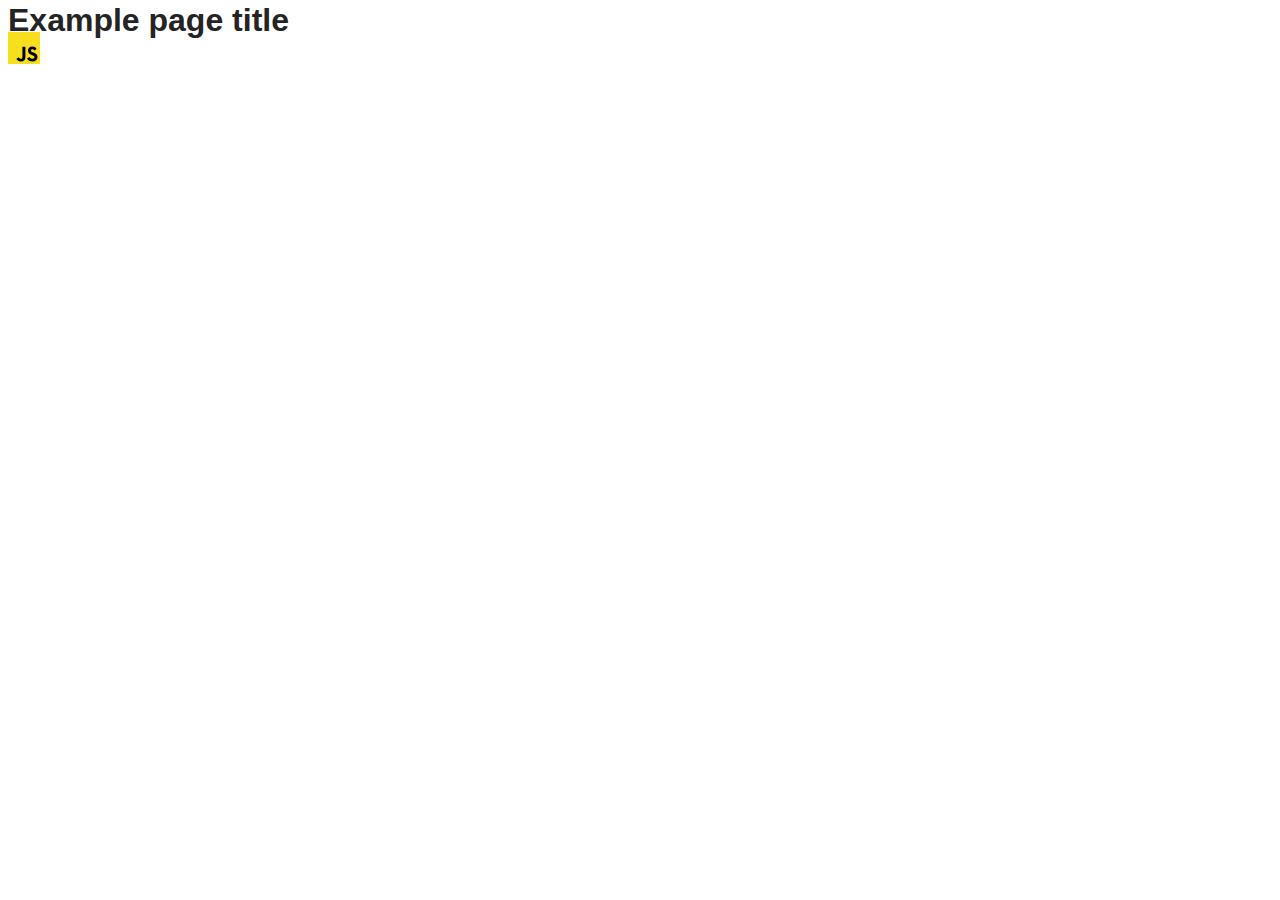
==== src/index.html @ c5c5b0b1 "Initial commit" ====
<!DOCTYPE html>
<html lang="en">
  <head>
    <meta charset="UTF-8" />
    <link rel="icon" type="image/svg+xml" href="/favicon.svg" />
    <meta name="viewport" content="width=device-width, initial-scale=1.0" />
    <title>Vanilla App Template</title>
    <link rel="stylesheet" href="./css/styles.css" />
  </head>
  <body>
    <load ="partials/header.html" />

    <section>
      <h1>Example page title</h1>
      <!-- Path to images as from index.html file -->
      <img src="./img/javascript.svg" alt="" />
    </section>

    <!-- Loads the specified .html file -->
    <load ="partials/vite-promo.html" />

    <script type="module" src="./main.js"></script>
  </body>
</html>
---- src/css/styles.css ----
/**
  |============================
  | include css partials with
  | default @import url()
  |============================
*/
@import url('./reset.css');
@import url('./vite-promo.css');
@import url('./header.css');

:root {
  font-family: Inter, Avenir, Helvetica, Arial, sans-serif;
  font-size: 16px;
  line-height: 24px;
  font-weight: 400;

  color: #242424;
  background-color: rgba(255, 255, 255, 0.87);

  font-synthesis: none;
  text-rendering: optimizeLegibility;
  -webkit-font-smoothing: antialiased;
  -moz-osx-font-smoothing: grayscale;
  -webkit-text-size-adjust: 100%;
}
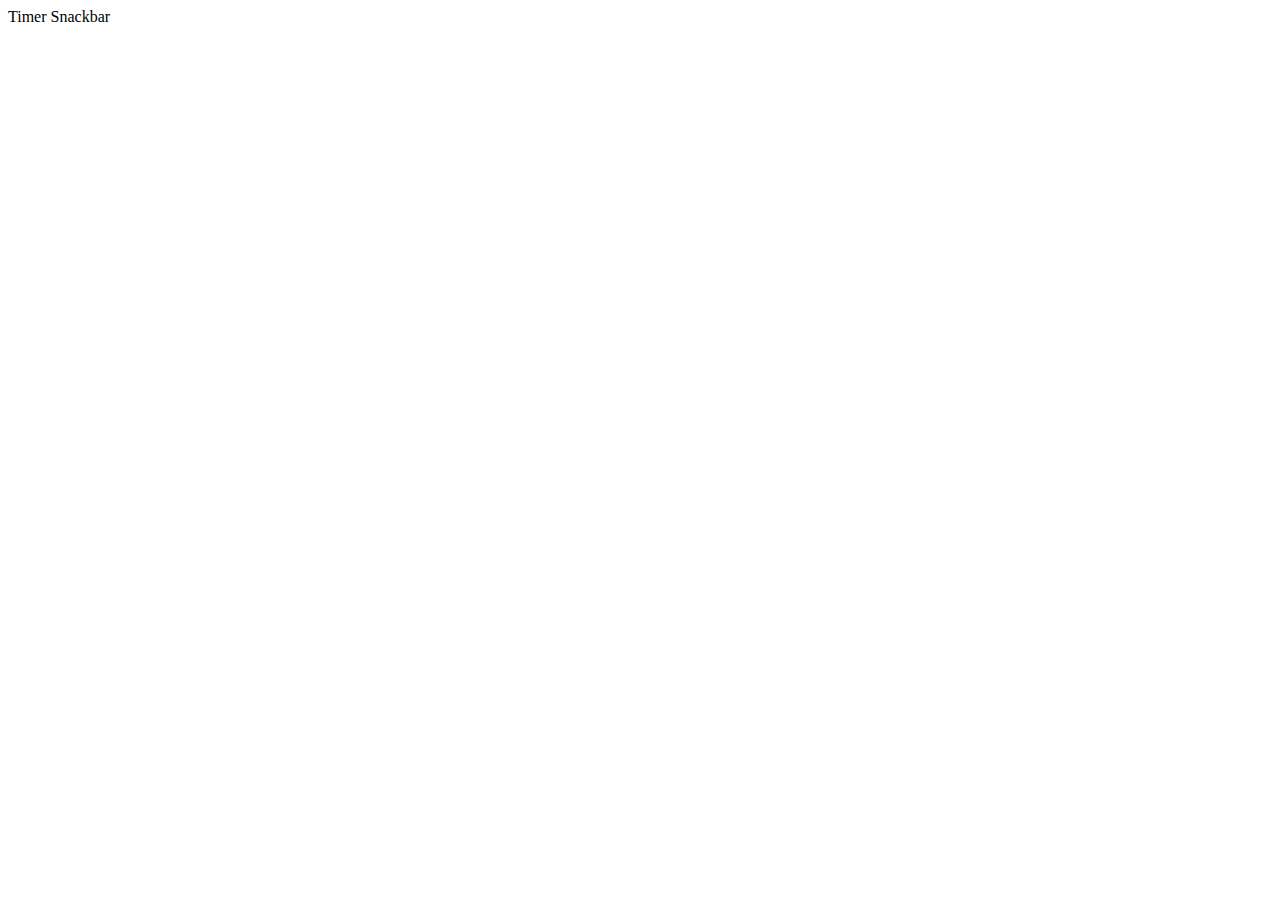
==== commit 3a3012f3: "update" ====
--- a/src/index.html
+++ b/src/index.html
@@ -8,17 +8,9 @@
     <link rel="stylesheet" href="./css/styles.css" />
   </head>
   <body>
-    <load ="partials/header.html" />
+   <a href="./1-timer.html">Timer</a>
+   <a href="./2-snackbar.html">Snackbar</a>
 
-    <section>
-      <h1>Example page title</h1>
-      <!-- Path to images as from index.html file -->
-      <img src="./img/javascript.svg" alt="" />
-    </section>
 
-    <!-- Loads the specified .html file -->
-    <load ="partials/vite-promo.html" />
-
-    <script type="module" src="./main.js"></script>
   </body>
 </html>
--- a/src/css/styles.css
+++ b/src/css/styles.css
@@ -5,21 +5,6 @@
   |============================
 */
 @import url('./reset.css');
-@import url('./vite-promo.css');
-@import url('./header.css');
 
-:root {
-  font-family: Inter, Avenir, Helvetica, Arial, sans-serif;
-  font-size: 16px;
-  line-height: 24px;
-  font-weight: 400;
 
-  color: #242424;
-  background-color: rgba(255, 255, 255, 0.87);
 
-  font-synthesis: none;
-  text-rendering: optimizeLegibility;
-  -webkit-font-smoothing: antialiased;
-  -moz-osx-font-smoothing: grayscale;
-  -webkit-text-size-adjust: 100%;
-}
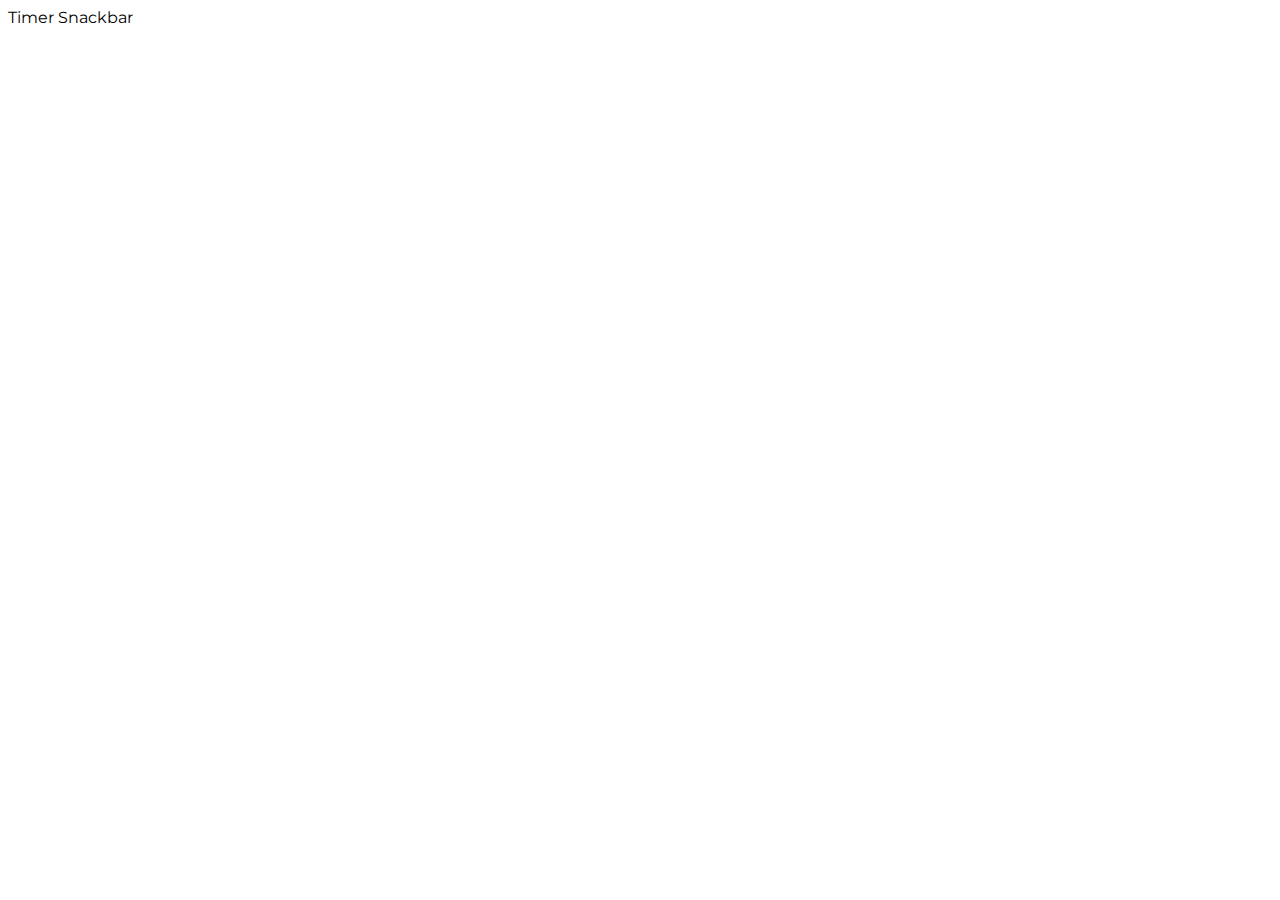
==== commit 7f6855b7: "update" ====
--- a/src/index.html
+++ b/src/index.html
@@ -3,14 +3,18 @@
   <head>
     <meta charset="UTF-8" />
     <link rel="icon" type="image/svg+xml" href="/favicon.svg" />
+    <link rel="preconnect" href="https://fonts.googleapis.com" />
+    <link rel="preconnect" href="https://fonts.gstatic.com" crossorigin />
+    <link
+      href="https://fonts.googleapis.com/css2?family=Montserrat:ital,wght@0,100..900;1,100..900&display=swap"
+      rel="stylesheet"
+    />
     <meta name="viewport" content="width=device-width, initial-scale=1.0" />
     <title>Vanilla App Template</title>
     <link rel="stylesheet" href="./css/styles.css" />
   </head>
   <body>
-   <a href="./1-timer.html">Timer</a>
-   <a href="./2-snackbar.html">Snackbar</a>
-
-
+    <a href="./1-timer.html">Timer</a>
+    <a href="./2-snackbar.html">Snackbar</a>
   </body>
 </html>
--- a/src/css/styles.css
+++ b/src/css/styles.css
@@ -5,6 +5,164 @@
   |============================
 */
 @import url('./reset.css');
+body {
+  font-family: "Montserrat", sans-serif ;
+}
+.timer {
+  display: flex;
+  gap: 24px;
+}
+.field {
+  display: flex;
+  flex-direction: column;
+  justify-content: center;
+  align-items: center;
+}
+
+.value {
+  font-weight: 400;
+  font-size: 40px;
+  line-height: 120%;
+  letter-spacing: 0.04em;
+  color: #2e2f42;
+}
+.label {
+  font-weight: 400;
+  font-size: 16px;
+  line-height: 150%;
+  color: #2e2f42;
+  text-transform: uppercase;
+}
+#datetime-picker {
+  margin-right: 8px;
+  font-weight: 400;
+  font-size: 16px;
+  line-height: 150%;
+  letter-spacing: 0.04em;
+  color: #2e2f42;
+  border: 1px solid #808080;
+  border-radius: 4px;
+  width: 272px;
+  height: 40px;
+  padding-left: 12px;
+  outline-offset: 4px;
+    outline-color: transparent;
+}
+#datetime-picker:hover {
+  border: 1px solid #000;
+}
+#datetime-picker:active {
+  border: 1px solid #4e75ff;
+}
+#datetime-picker:disabled{
+  border: 1px solid #808080;
+}
+
+.btn {
+  background: #4e75ff;
+  border-radius: 8px;
+  padding: 8px 16px;
+  width: 75px;
+  height: 40px;
+  font-weight: 500;
+  font-size: 16px;
+  line-height: 150%;
+  letter-spacing: 0.04em;
+  color: #989898;
+  border-color: transparent;
+  color: #fff;
+}
+.btn:hover {
+  background: #6c8cff;
+}
+.btn:disabled {
+  background: #cfcfcf;
+  color: #989898;
+}
 
 
+/* Snackbar */
 
+.input-form {
+  display: flex;
+  flex-direction: column;
+  gap: 8px;
+  font-weight: 400;
+font-size: 16px;
+line-height: 150%;
+letter-spacing: 0.04em;
+color: #2e2f42;
+margin-bottom: 16px;
+}
+
+.input-text {
+  border: 1px solid #808080;
+border-radius: 4px;
+width: 360px;
+height: 40px;
+outline-offset: 4px;
+outline-color: transparent;
+font-weight: 400;
+line-height: 1.5;
+letter-spacing: 0.04em;
+color: #2e2f42;
+padding-left: 16px;
+transition: border-color 300ms ease-in-out;
+}
+.input-text:hover {
+  border-color: #000;
+}
+.input-text:active {
+  border-color:  #4e75ff;
+
+}
+.btn {
+  margin-top: 24px;
+  border-radius: 8px;
+padding: 8px 16px;
+width: 360px;
+background: #4e75ff;
+font-weight: 500;
+line-height: 1.5;
+letter-spacing: 0.04em;
+color: #fff;
+transition: background 300ms ease-in-out;
+}
+.btn:hover {
+  background: #6c8cff;
+}
+
+.field-title {
+ 
+line-height: 1.5;
+letter-spacing: 0.04em;
+color: #2e2f42;
+}
+.field-form {
+  width: 360px;
+  border-radius: 4px;
+  border-width: 1px;
+border-color: #808080;
+transition: border-color 300ms ease-in-out;
+margin-left: 0;
+margin-right: 0;
+display: flex;
+justify-content:center;
+gap: 48px;
+/* padding: 0; */
+/* padding-bottom: 8px;
+padding-top: 24px;
+padding-left: 20px; */
+}
+
+.field-form:hover,
+.field-form:active {
+  border-color: #000;
+}
+.radio-label
+.radio-label {
+  font-weight: 400;
+  font-size: 16px;
+  line-height: 150%;
+  color: #2e2f42;
+}
